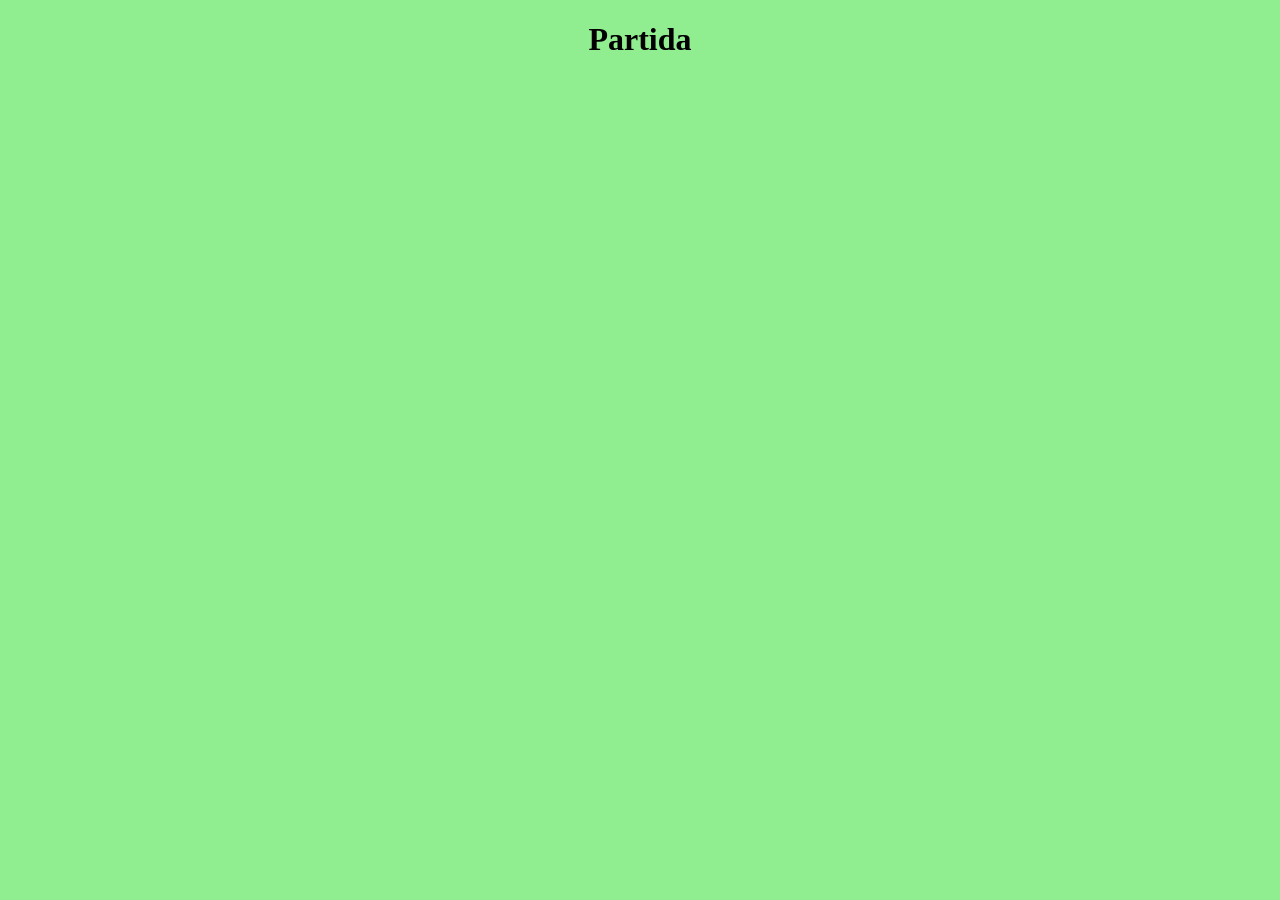
==== html/game.html @ f655a8e5 "Issue Cartes centrades tancada correctament" ====
<!DOCTYPE html> 
<html>
	<head>
        <script src="../js/game.js" type="module"></script>
		<link rel="stylesheet" 
			href="../styles/main.css">
		<title> Memory - Pantalla </title>
	</head>
	<body>
		<h1>Partida</h1>
        <div id="game"> </div>
	</body>
</html>
---- styles/main.css ----
body{
	background-color: lightgreen;
}

button{
  background-color: blue;
  color: white;
}

button:hover{
  background-color: red;
}

#title, .center{
	display: block;
	margin-left: auto;
	margin-right: auto;
}

button.center{
	width: 6rem;
	height: 3rem;
	margin-top: 1rem;
}

#title{
	color:blue;
	text-align: center;
}

#game{
    display: flex;
    flex-wrap: wrap;
    justify-content: center;
    gap: 1rem;
    margin-top: 1.25rem;
}

h1{
	display: flex;
    flex-wrap: wrap;
    justify-content: center;
}
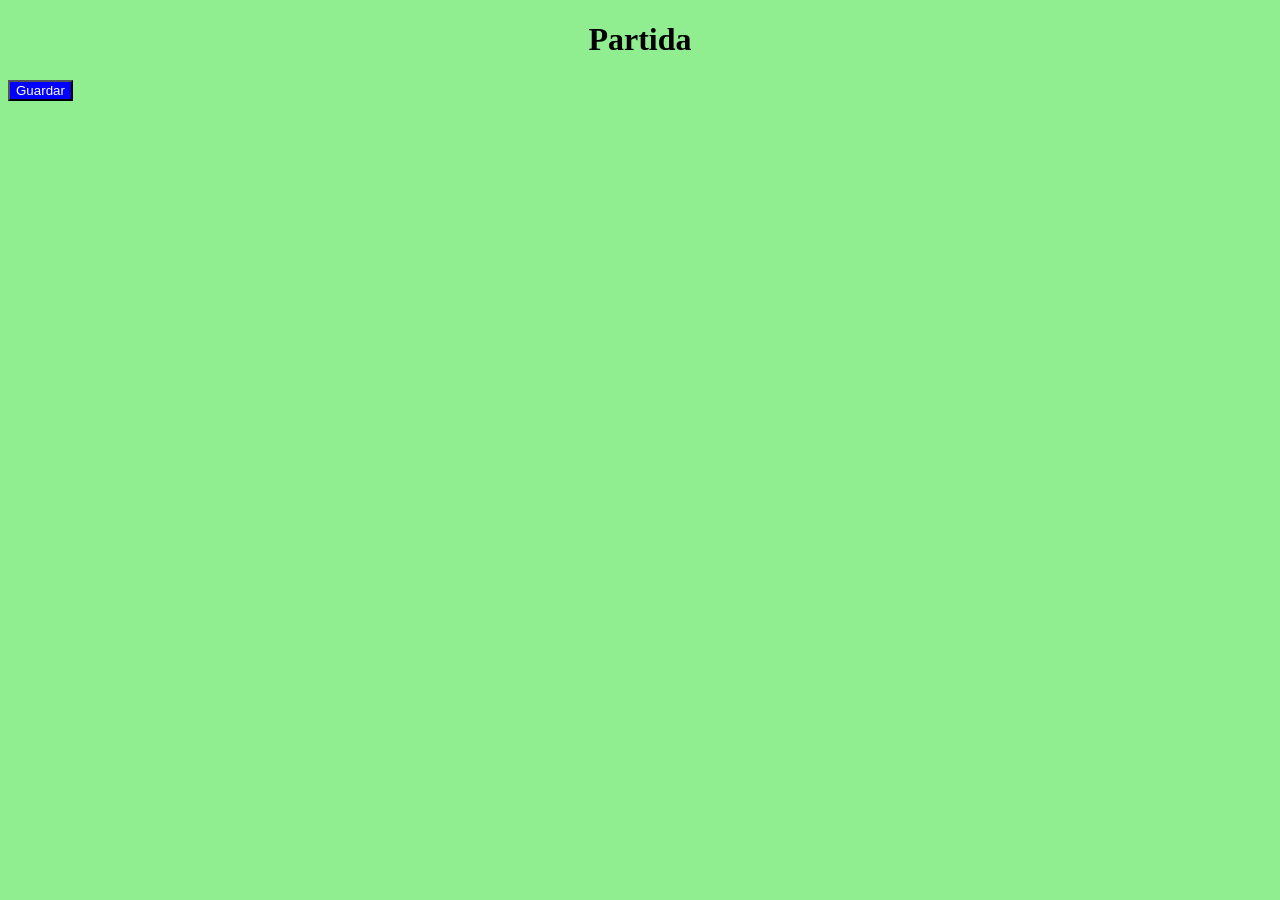
==== commit cea36baf: "problemes amb el merge resolts" ====
--- a/html/game.html
+++ b/html/game.html
@@ -9,6 +9,7 @@
 	<body>
 		<h1>Partida</h1>
         <div id="game"> </div>
+		<button id="save">Guardar</button>
 	</body>
 </html>
 
